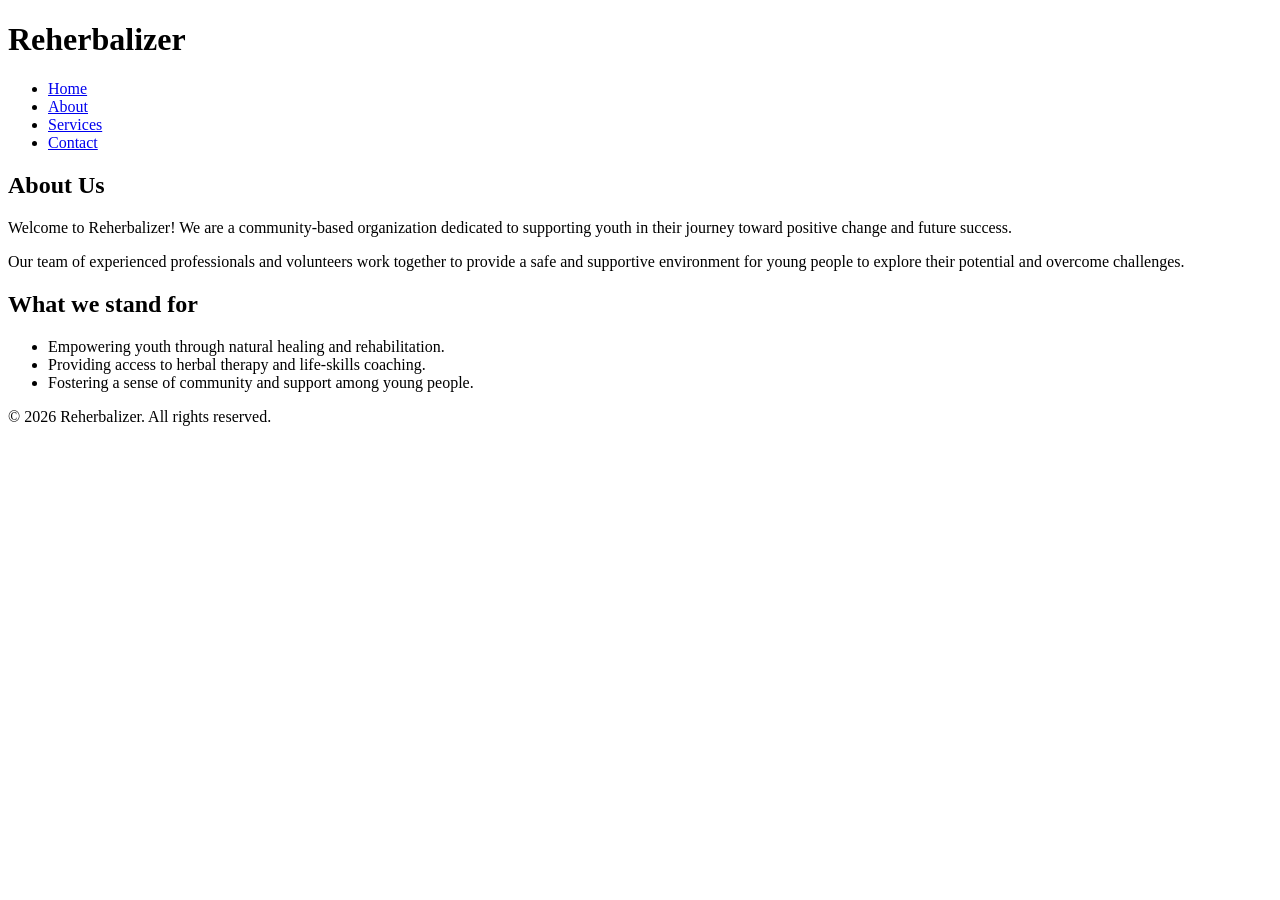
==== pages/about.html @ 20567a30 "added styling to the project" ====
<!DOCTYPE html>
<html lang="en">
<head>
  <meta charset="UTF-8">
  <meta name="viewport" content="width=device-width, initial-scale=1.0">
  <title>About | Reherbalizer</title>
  <link rel="stylesheet" href="styles.css">
</head>
<body>
  <header>
    <h1>Reherbalizer</h1>
    <nav>
      <ul>
        <li><a href="index.html">Home</a></li>
        <li><a href="about.html">About</a></li>
        <li><a href="services.html">Services</a></li>
        <li><a href="contact.html">Contact</a></li>
      </ul>
    </nav>
  </header>

  <main>
    <section class="about">
      <h2>About Us</h2>
      <p>Welcome to Reherbalizer! We are a community-based organization dedicated to supporting youth in their journey toward positive change and future success.</p>
      <p>Our team of experienced professionals and volunteers work together to provide a safe and supportive environment for young people to explore their potential and overcome challenges.</p>
    </section>

    <section>
        <h2>What we stand for</h2>
        <ul>
            <li>Empowering youth through natural healing and rehabilitation.</li>
            <li>Providing access to herbal therapy and life-skills coaching.</li>
            <li>Fostering a sense of community and support among young people.</li>
        </ul>
    </section>
  </main>

  <footer>
    <p>&copy; 2026 Reherbalizer. All rights reserved.</p>
  </footer>
</body>
</html>
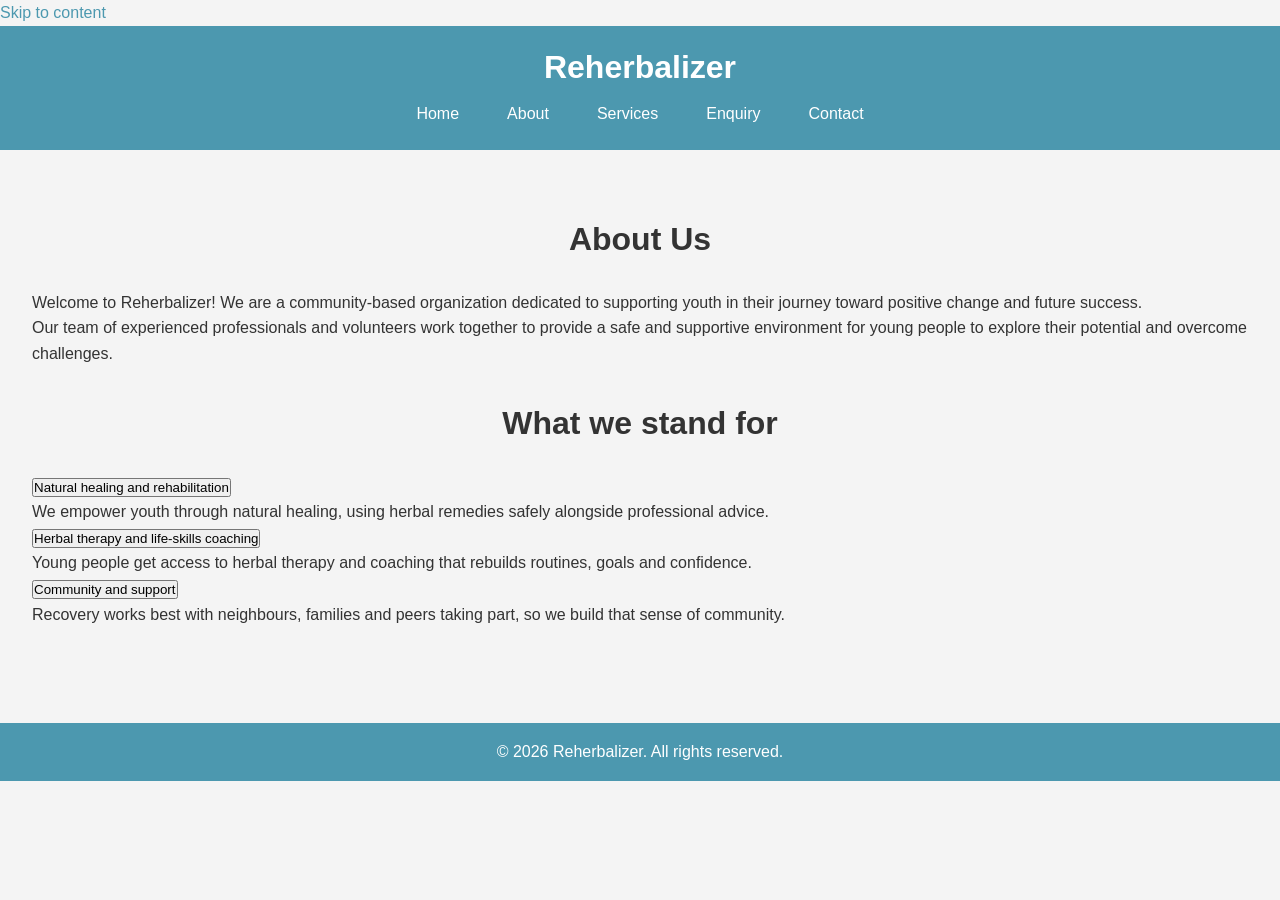
==== commit 70b1ed06: "updates" ====
--- a/pages/about.html
+++ b/pages/about.html
@@ -4,40 +4,55 @@
   <meta charset="UTF-8">
   <meta name="viewport" content="width=device-width, initial-scale=1.0">
   <title>About | Reherbalizer</title>
-  <link rel="stylesheet" href="styles.css">
+  <meta name="description" content="Learn about Reherbalizer, a community organisation helping township youth overcome drug abuse with herbal wellness and peer support.">
+  <meta name="keywords" content="youth rehabilitation, herbal remedies, drug abuse support, township youth, community support, South Africa">
+  <meta name="referrer" content="strict-origin-when-cross-origin">
+  <link rel="canonical" href="https://thelisper.github.io/Reherbilizer/pages/about.html">
+  <meta property="og:title" content="About | Reherbalizer">
+  <meta property="og:description" content="Learn about Reherbalizer, a community organisation helping township youth overcome drug abuse with herbal wellness and peer support.">
+  <meta property="og:type" content="website">
+  <meta property="og:url" content="https://thelisper.github.io/Reherbilizer/pages/about.html">
+  <link rel="stylesheet" href="../styles.css">
+  <script>document.documentElement.classList.add("js");</script>
 </head>
 <body>
+  <a class="skip-link" href="#main">Skip to content</a>
   <header>
     <h1>Reherbalizer</h1>
-    <nav>
+    <nav aria-label="Main">
       <ul>
-        <li><a href="index.html">Home</a></li>
-        <li><a href="about.html">About</a></li>
+        <li><a href="../index.html">Home</a></li>
+        <li><a href="about.html" aria-current="page">About</a></li>
         <li><a href="services.html">Services</a></li>
+        <li><a href="enquiry.html">Enquiry</a></li>
         <li><a href="contact.html">Contact</a></li>
       </ul>
     </nav>
   </header>
 
-  <main>
-    <section class="about">
+  <main id="main">
+    <section class="about reveal">
       <h2>About Us</h2>
       <p>Welcome to Reherbalizer! We are a community-based organization dedicated to supporting youth in their journey toward positive change and future success.</p>
       <p>Our team of experienced professionals and volunteers work together to provide a safe and supportive environment for young people to explore their potential and overcome challenges.</p>
     </section>
 
     <section>
-        <h2>What we stand for</h2>
-        <ul>
-            <li>Empowering youth through natural healing and rehabilitation.</li>
-            <li>Providing access to herbal therapy and life-skills coaching.</li>
-            <li>Fostering a sense of community and support among young people.</li>
-        </ul>
+      <h2>What we stand for</h2>
+      <div class="accordion">
+        <button type="button" aria-expanded="false" aria-controls="p1" id="b1">Natural healing and rehabilitation</button>
+        <div class="panel" id="p1" role="region" aria-labelledby="b1"><p>We empower youth through natural healing, using herbal remedies safely alongside professional advice.</p></div>
+        <button type="button" aria-expanded="false" aria-controls="p2" id="b2">Herbal therapy and life-skills coaching</button>
+        <div class="panel" id="p2" role="region" aria-labelledby="b2"><p>Young people get access to herbal therapy and coaching that rebuilds routines, goals and confidence.</p></div>
+        <button type="button" aria-expanded="false" aria-controls="p3" id="b3">Community and support</button>
+        <div class="panel" id="p3" role="region" aria-labelledby="b3"><p>Recovery works best with neighbours, families and peers taking part, so we build that sense of community.</p></div>
+      </div>
     </section>
   </main>
 
   <footer>
     <p>&copy; 2026 Reherbalizer. All rights reserved.</p>
   </footer>
+  <script src="../script.js" defer></script>
 </body>
 </html>
--- a/styles.css
+++ b/styles.css
@@ -0,0 +1,268 @@
+/* Base reset */
+* {
+    margin: 0;
+    padding: 0;
+    box-sizing: border-box;
+}
+
+:root {
+    --primary-color: #4c98af;
+    --secondary-color: #f4f4f4;
+    --text-color: #333;
+    --font-family: 'Arial', sans-serif;
+}
+
+body {
+    font-family: var(--font-family);
+    color: var(--text-color);
+    background-color: var(--secondary-color);
+    line-height: 1.6;
+}
+
+a {
+    color: var(--primary-color);
+    text-decoration: none;
+}
+
+img {
+    max-width: 100%;
+    height: auto;
+    display: block;
+}
+
+header {
+    background: var(--primary-color);
+    color: #fff;
+    padding: 1rem 0;
+    text-align: center;
+}
+
+header h1 {
+    margin: 0;
+    font-size: 2rem;
+}
+
+nav ul {
+    list-style: none;
+    display: flex;
+    justify-content: center;
+    gap: 1rem;
+}
+
+nav li {
+    position: relative;
+}
+
+nav > ul > li {
+    display: inline-block;
+}
+
+nav a {
+    color: #fff;
+    padding: 0.5rem 1rem;
+    display: block;
+    transition: color 0.3s ease;
+}
+
+nav a:hover {
+    color: var(--primary-color);
+}
+
+/*dropdown*/
+nav li ul {
+    position: absolute;
+    top: 100%;
+    left: 0;
+    background: var(--primary-color);
+    display: none;
+    flex-direction: column;
+}
+
+nav li:hover ul {
+    display: flex;
+}
+
+nav ul ul li {
+    padding: 0.5rem 1rem;
+}
+
+nav ul ul a {
+    display: block; 
+    color: var(--text);
+    font-weight: 500;
+}
+
+nav ul ul a:hover {
+    color: var(--primary-color);
+    background: #fff;
+}
+
+/* Main content */
+main {
+    padding: 2rem;
+}       
+
+.hero {
+    text-align: center;
+    padding: 4rem 2rem;
+    background: var(--primary-color);
+    color: #fff;
+}
+
+.hero h2 {
+    font-size: 2.5rem;
+    margin-bottom: 1rem;
+}
+
+.hero p {
+    font-size: 1.2rem;
+    margin-bottom: 2rem;
+}   
+
+.btn {
+    display: inline-block;
+    padding: 0.75rem 1.5rem;
+    background: #fff;
+    color: var(--primary-color);
+    border-radius: 5px;
+    transition: background 0.3s ease, color 0.3s ease;
+}
+
+.btn:hover {
+    background: var(--primary-color);
+    color: #fff;
+    transform: translateY(-2px);
+}   
+
+/* Cards section */
+section {
+    margin: 2rem 0;
+}
+
+section h2 {
+    text-align: center;
+    margin-bottom: 1.5rem;
+    font-size: 2rem;
+}
+
+.cards {
+    display: flex;
+    flex-wrap: wrap;
+    gap: 1rem;
+    justify-content: center;
+}
+
+.card {
+    background: #fff;
+    border-radius: 5px;
+    box-shadow: 0 2px 5px rgba(0,0,0,0.1);
+    padding: 1rem;
+    flex: 1 1 calc(33% - 2rem);
+    max-width: calc(33% - 2rem);
+    transition: transform 0.3s ease, box-shadow 0.3s ease;
+}
+
+.card:hover {
+    transform: translateY(-5px);
+    box-shadow: 0 4px 10px rgba(0,0,0,0.2);
+}
+
+.card h3 {
+    margin-bottom: 0.5rem;
+    font-size: 1.5rem;
+}
+
+.card p {
+    font-size: 1rem;
+    color: var(--text-color);
+}
+
+/* Footer */
+footer {
+    background: var(--primary-color);
+    color: #fff;
+    text-align: center;
+    padding: 1rem 0;
+    margin-top: 2rem;
+}
+
+/* Responsive Design */
+@media (max-width: 768px) {
+    header {
+        flex-direction: column;
+        gap: 1rem;
+        text-align: center;
+}
+ 
+
+nav ul {
+        flex-wrap: wrap;
+        justify-content: center;
+    }
+
+    .hero {
+        padding: 2rem 1rem;
+    }
+}
+
+/* contact form */
+.contact {
+  max-width: 700px;
+  margin: 3rem auto;
+  padding: 2rem;
+  background: #fff;
+  border-radius: 12px;
+  box-shadow: 0 4px 12px rgba(0, 0, 0, 0.08);
+}
+
+.contact h2 {
+  text-align: center;
+  color: #1f6f4a;
+  margin-bottom: 1rem;
+}
+
+.contact p {
+  text-align: center;
+  margin-bottom: 1.5rem;
+  color: #555;
+}
+
+.contact form {
+  display: flex;
+  flex-direction: column;
+  gap: 1rem;
+}
+
+.contact label {
+  font-weight: 600;
+  color: #333;
+}
+
+.contact input,
+.contact textarea {
+  width: 100%;
+  padding: 0.8rem 1rem;
+  border: 1px solid #dfe9e2;
+  border-radius: 8px;
+  font: inherit;
+}
+
+.contact textarea {
+  resize: vertical;
+  min-height: 140px;
+}
+
+.contact button {
+  background: #1f6f4a;
+  color: #fff;
+  border: none;
+  border-radius: 8px;
+  padding: 0.9rem 1.2rem;
+  font-weight: 700;
+  cursor: pointer;
+  transition: background 0.2s ease;
+}
+
+.contact button:hover {
+  background: #124b33;
+}
